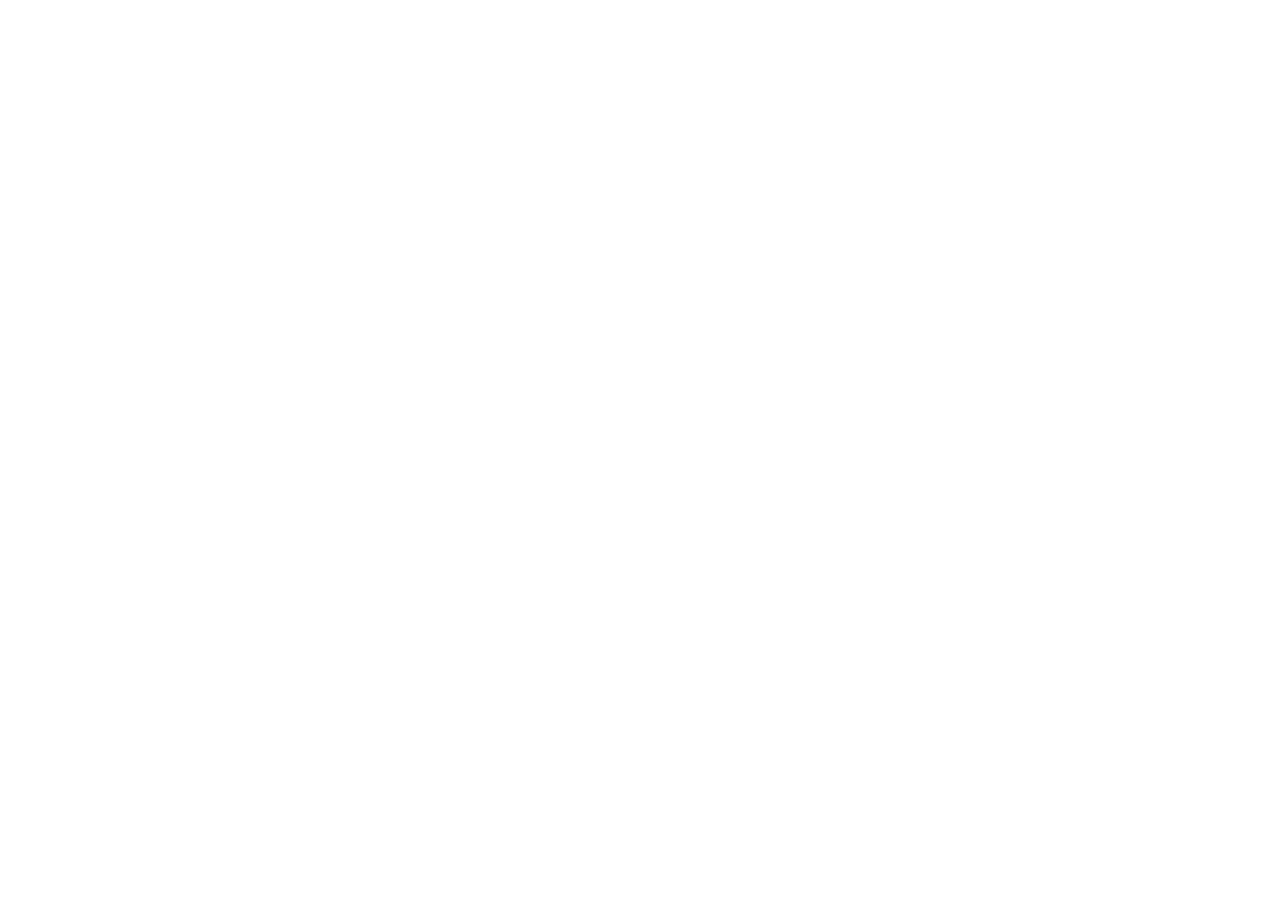
==== index.html @ f653136c "Setup" ====
<!DOCTYPE html>
<html lang="en">
<head>
    <meta charset="UTF-8">
    <meta http-equiv="X-UA-Compatible" content="IE=edge">
    <meta name="viewport" content="width=device-width, initial-scale=1.0">
    <title>Blog | Akshay Makkar</title>
</head>
<body>
    
</body>
</html>
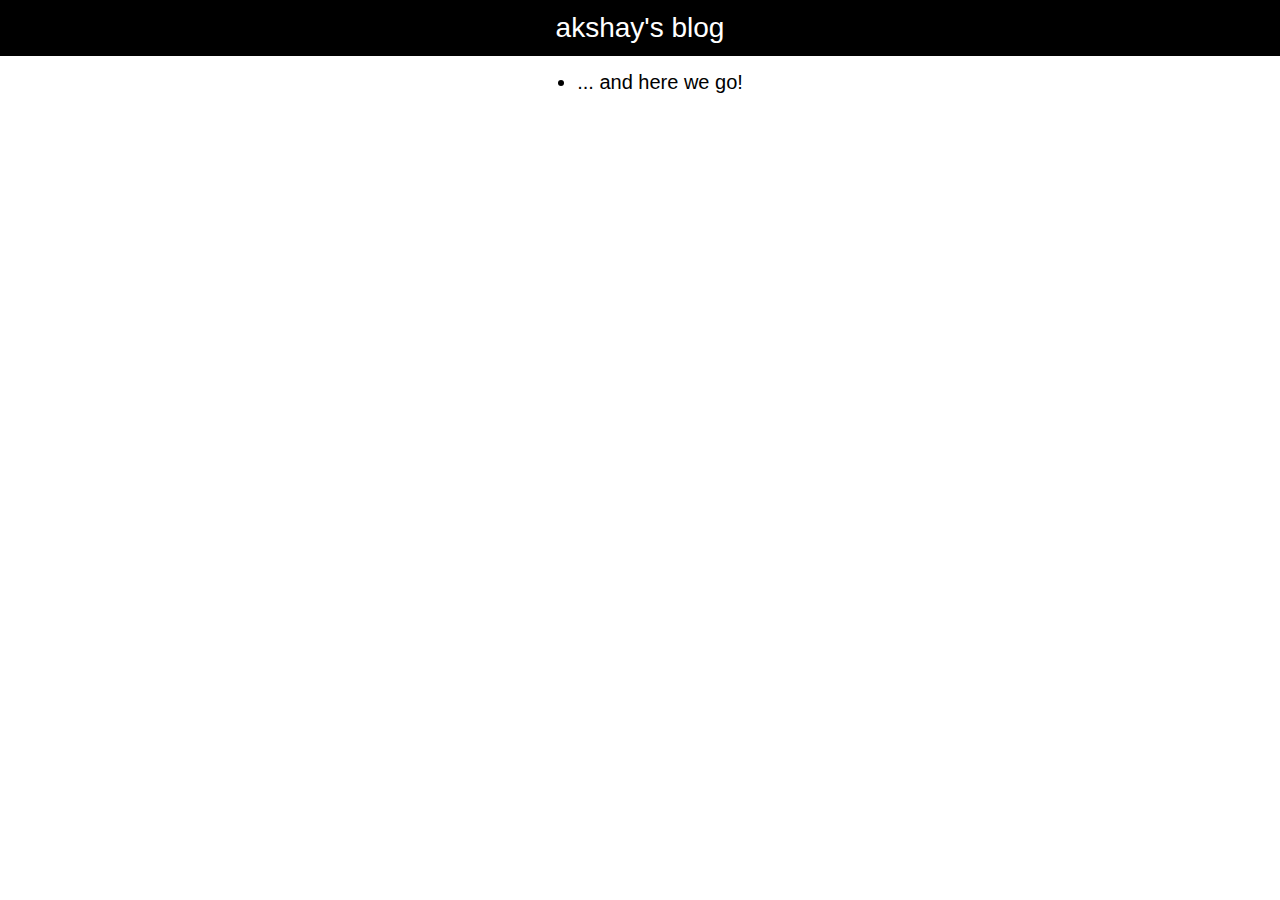
==== commit 97f33222: "Test #1" ====
--- a/index.html
+++ b/index.html
@@ -5,8 +5,16 @@
     <meta http-equiv="X-UA-Compatible" content="IE=edge">
     <meta name="viewport" content="width=device-width, initial-scale=1.0">
     <title>Blog | Akshay Makkar</title>
+    <link rel="stylesheet" href="/style.css">
 </head>
 <body>
-    
+    <header>
+        akshay's blog
+    </header>
+    <main>
+        <ul>
+            <a href="/2022/08/and-here-we-go"><li>... and here we go!</li></a>
+        </ul>
+    </main>
 </body>
 </html>--- a/style.css
+++ b/style.css
@@ -0,0 +1,45 @@
+*{
+    margin: 0;
+    box-sizing: border-box ;
+}
+
+body{
+    font-family: 'Segoe UI', Tahoma, Geneva, Verdana, sans-serif;
+}
+
+header{
+    text-align: center;
+    position: sticky;
+    top: 0;
+    font-size: 1.75rem;
+    font-weight: 500;
+    padding: 12px 0px;
+    margin-bottom: 15px;
+    color: white;
+    background-color: black;
+}
+
+main{
+    display: flex;
+    align-items: center;
+    align-content: center;
+    margin-bottom: 15px;
+}
+
+a{
+    all: unset;
+}
+
+a:hover{
+    cursor: pointer;
+    text-decoration: underline;
+}
+
+ul{
+    font-size: 1.25rem;
+    margin: auto;
+}
+
+ul>li{
+    margin: 12px 0px;
+}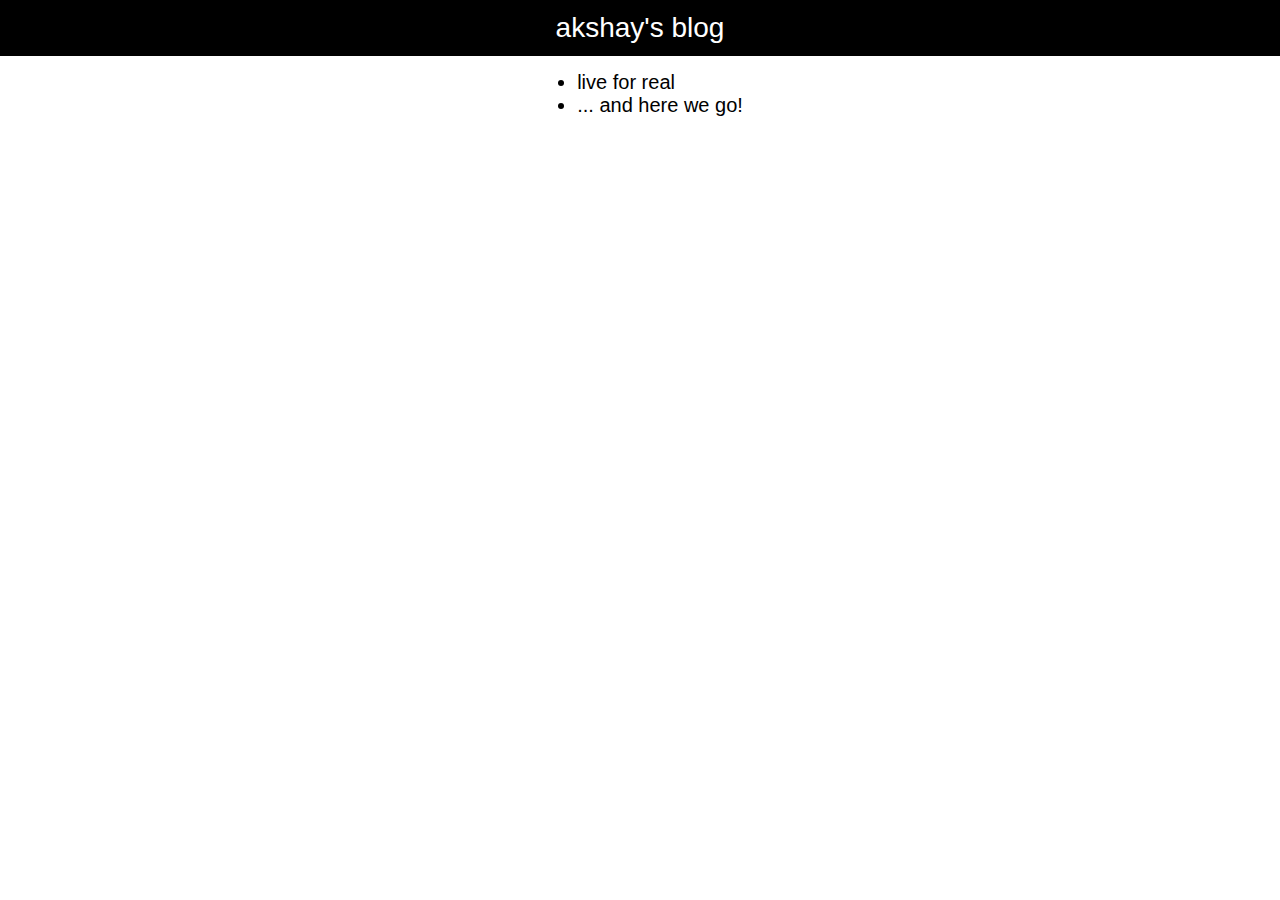
==== commit cc22ca20: "entry 06082022" ====
--- a/index.html
+++ b/index.html
@@ -13,6 +13,7 @@
     </header>
     <main>
         <ul>
+            <a href="/2022/08/live-for-real"><li>live for real</li></a>
             <a href="/2022/08/and-here-we-go"><li>... and here we go!</li></a>
         </ul>
     </main>
